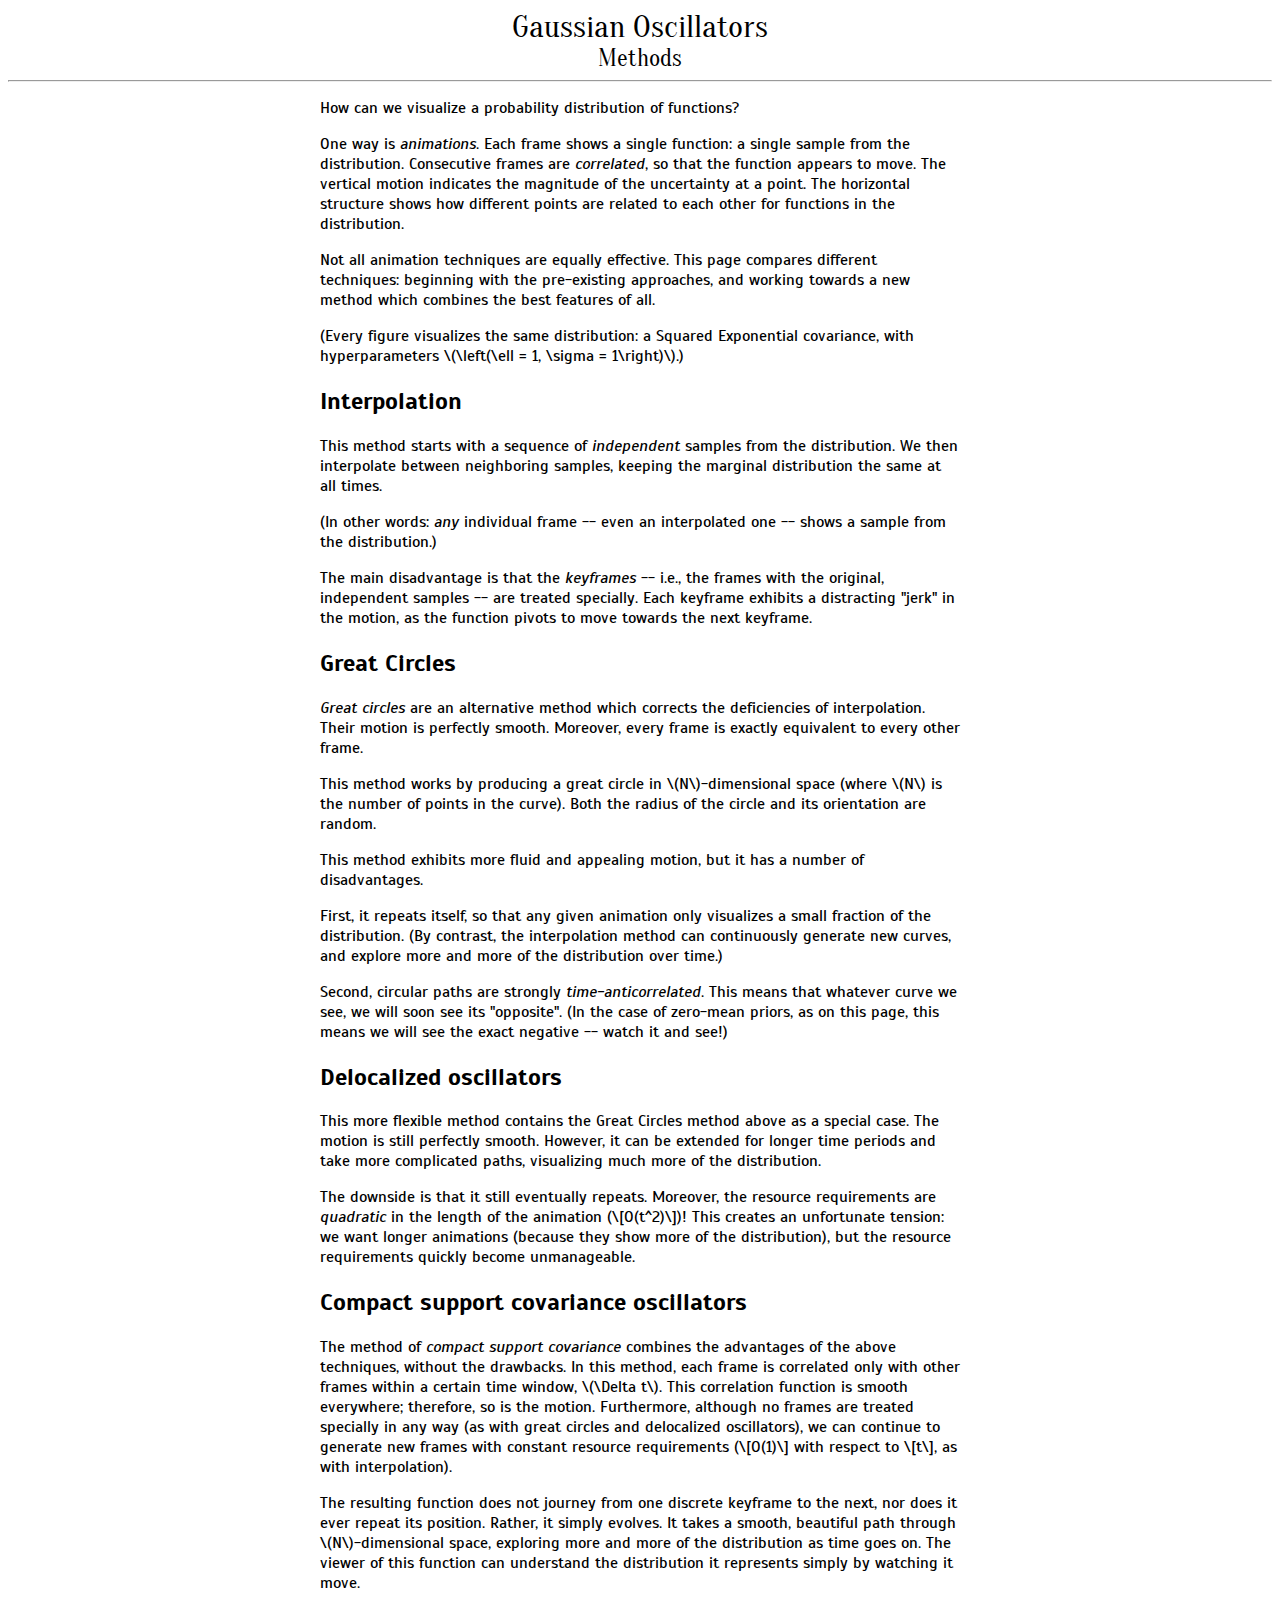
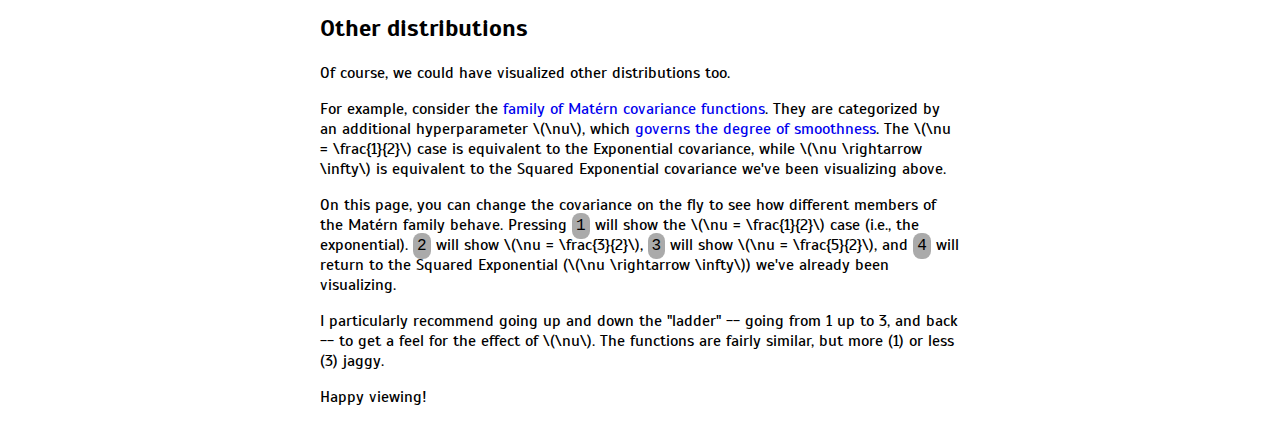
==== methods/index.html @ 72015dc7 "Initial commit" ====
<!DOCTYPE HTML>
<html lang='en'>
<head>
<meta charset='utf-8'>
<link href='/style.css' rel='stylesheet'>
<link href='http://fonts.googleapis.com/css?family=Scada' rel='stylesheet' type='text/css'>
<link href='http://fonts.googleapis.com/css?family=Oranienbaum' rel='stylesheet' type='text/css'>
<script type='text/javascript' src='/assets/js/jstat.js'></script>
<script type='text/javascript' src='/assets/js/linear_algebra.js'></script>
<script type='text/javascript' src='/assets/js/covariance.js'></script>
<script type='text/javascript' src='/assets/js/animation.js'></script>
<script type='text/javascript' src='/assets/js/jquery.js'></script>
<script src='https://cdn.mathjax.org/mathjax/latest/MathJax.js?config=TeX-AMS-MML_HTMLorMML' type='text/javascript'></script>
<!--Load the AJAX API-->
<script src='https://www.google.com/jsapi' type='text/javascript'></script>
<meta content='nanoc 4.8.10' name='generator'>
<title>
Comparing methods for animation
[Gaussian Oscillators]
</title>
</head>
<body>
<div id='title'>
<a title="Main page" href="/">Gaussian Oscillators</a>
<div id='nav'>
<ul>
<li>
<span class="active">Methods</span>
</li>
</ul>
</div>
</div>
<hr>
<div id='main'>
<p>How can we visualize a probability distribution of functions?</p>
<p>One way is <em>animations</em>. Each frame shows a single function: a single sample from the distribution. Consecutive frames are <em>correlated</em>, so that the function appears to move. The vertical motion indicates the magnitude of the uncertainty at a point. The horizontal structure shows how different points are related to each other for functions in the distribution.</p>
<p>Not all animation techniques are equally effective. This page compares different techniques: beginning with the pre-existing approaches, and working towards a new method which combines the best features of all.</p>
<p>(Every figure visualizes the same distribution: a Squared Exponential covariance, with hyperparameters <span class="math inline">\(\left(\ell = 1, \sigma = 1\right)\)</span>.)</p>
<h2 id="interpolation">Interpolation</h2>
<p>This method starts with a sequence of <em>independent</em> samples from the distribution. We then interpolate between neighboring samples, keeping the marginal distribution the same at all times.</p>
<p>(In other words: <em>any</em> individual frame -- even an interpolated one -- shows a sample from the distribution.)</p>
<div id="chart_interp">

</div>
<p>The main disadvantage is that the <em>keyframes</em> -- i.e., the frames with the original, independent samples -- are treated specially. Each keyframe exhibits a distracting &quot;jerk&quot; in the motion, as the function pivots to move towards the next keyframe.</p>
<h2 id="great-circles">Great Circles</h2>
<p><em>Great circles</em> are an alternative method which corrects the deficiencies of interpolation. Their motion is perfectly smooth. Moreover, every frame is exactly equivalent to every other frame.</p>
<p>This method works by producing a great circle in <span class="math inline">\(N\)</span>-dimensional space (where <span class="math inline">\(N\)</span> is the number of points in the curve). Both the radius of the circle and its orientation are random.</p>
<div id="chart_great_circle">

</div>
<p>This method exhibits more fluid and appealing motion, but it has a number of disadvantages.</p>
<p>First, it repeats itself, so that any given animation only visualizes a small fraction of the distribution. (By contrast, the interpolation method can continuously generate new curves, and explore more and more of the distribution over time.)</p>
<p>Second, circular paths are strongly <em>time-anticorrelated</em>. This means that whatever curve we see, we will soon see its &quot;opposite&quot;. (In the case of zero-mean priors, as on this page, this means we will see the exact negative -- watch it and see!)</p>
<h2 id="delocalized-oscillators">Delocalized oscillators</h2>
<p>This more flexible method contains the Great Circles method above as a special case. The motion is still perfectly smooth. However, it can be extended for longer time periods and take more complicated paths, visualizing much more of the distribution.</p>
<div id="chart_loop">

</div>
<p>The downside is that it still eventually repeats. Moreover, the resource requirements are <em>quadratic</em> in the length of the animation (<span class="math display">\[O(t^2)\]</span>)! This creates an unfortunate tension: we want longer animations (because they show more of the distribution), but the resource requirements quickly become unmanageable.</p>
<h2 id="compact-support-covariance-oscillators">Compact support covariance oscillators</h2>
<p>The method of <em>compact support covariance</em> combines the advantages of the above techniques, without the drawbacks. In this method, each frame is correlated only with other frames within a certain time window, <span class="math inline">\(\Delta t\)</span>. This correlation function is smooth everywhere; therefore, so is the motion. Furthermore, although no frames are treated specially in any way (as with great circles and delocalized oscillators), we can continue to generate new frames with constant resource requirements (<span class="math display">\[O(1)\]</span> with respect to <span class="math display">\[t\]</span>, as with interpolation).</p>
<div id="chart_CS">

</div>
<p>The resulting function does not journey from one discrete keyframe to the next, nor does it ever repeat its position. Rather, it simply evolves. It takes a smooth, beautiful path through <span class="math inline">\(N\)</span>-dimensional space, exploring more and more of the distribution as time goes on. The viewer of this function can understand the distribution it represents simply by watching it move.</p>
<h2 id="other-distributions">Other distributions</h2>
<p>Of course, we could have visualized other distributions too.</p>
<p>For example, consider the <a href="https://en.wikipedia.org/wiki/Mat%C3%A9rn_covariance_function">family of Matérn covariance functions</a>. They are categorized by an additional hyperparameter <span class="math inline">\(\nu\)</span>, which <a href="http://ml.dcs.shef.ac.uk/gpip/slides/rasmussen.pdf">governs the degree of smoothness</a>. The <span class="math inline">\(\nu = \frac{1}{2}\)</span> case is equivalent to the Exponential covariance, while <span class="math inline">\(\nu \rightarrow \infty\)</span> is equivalent to the Squared Exponential covariance we've been visualizing above.</p>
<p>On this page, you can change the covariance on the fly to see how different members of the Matérn family behave. Pressing <code>1</code> will show the <span class="math inline">\(\nu = \frac{1}{2}\)</span> case (i.e., the exponential). <code>2</code> will show <span class="math inline">\(\nu = \frac{3}{2}\)</span>, <code>3</code> will show <span class="math inline">\(\nu = \frac{5}{2}\)</span>, and <code>4</code> will return to the Squared Exponential (<span class="math inline">\(\nu \rightarrow \infty\)</span>) we've already been visualizing.</p>
<p>I particularly recommend going up and down the &quot;ladder&quot; -- going from 1 up to 3, and back -- to get a feel for the effect of <span class="math inline">\(\nu\)</span>. The functions are fairly similar, but more (1) or less (3) jaggy.</p>
<p>Happy viewing!</p>
<script type='text/javascript'>
// Load the Visualization API.
google.load('visualization', '1.0', {'packages':['corechart']});
// Set a callback to run when the Google Visualization API is loaded.
var myChart = null;
google.setOnLoadCallback(loaded);

// Global variables I might find useful.
var x = Sequence(0, 8, 51);

function loaded() {
  var k_SE = SquaredExponential(1, 1);

  interpChart = AnimatedChart(
      InterpolatingGenerator(x, jStat(x).multiply(0), k_SE, 10),
      'chart_interp',
      'Interpolation: Skilling (1992); Ehlschlaeger, Shortridge, Goodchild (1997)');
  interpChart.start();

  greatCircleChart = AnimatedChart(
      GreatCircleGenerator(x, jStat(x).multiply(0), k_SE, 20),
      'chart_great_circle',
      'Great circles: Hennig (2013)');
  greatCircleChart.start();

  loopingChart = AnimatedChart(
      DelocalizedGenerator(x, jStat(x).multiply(0), k_SE, 20, 8),
      'chart_loop',
      'Delocalized oscillators: Hogg (2013)');
  loopingChart.start();

  csChart = AnimatedChart(
      CompactSupportCovarianceGenerator(x, jStat(x).multiply(0), k_SE, 20),
      'chart_CS',
      'Compact support covariance: Hogg (2019)');
  csChart.start();
};
</script>
<script type='text/javascript'>
handleKeyPress = function(e) {
  e = e || window.event;
  var k;
  switch (String.fromCharCode(e.keyCode)) {
    case '1':
      k = Exponential(1, 1);
      break;
    case '2':
      k = Matern3v2(1, 1);
      break;
    case '3':
      k = Matern5v2(1, 1);
      break;
    case '4':
      k = SquaredExponential(1, 1);
      break;
    default:
      return;
  }
  interpChart.UpdateCovariance(k);
  greatCircleChart.UpdateCovariance(k);
  loopingChart.UpdateCovariance(k);
  csChart.UpdateCovariance(k);
}

document.addEventListener("keypress", handleKeyPress, false);
</script>

</div>
</body>
</html>
---- style.css ----
body {
  background: #fff;
  font-family: 'Scada', sans-serif;
}

a {
  text-decoration: none;
}

#title {
  font-size: 200%;
  text-align: center;
}

#title, #nav {
  font-family: 'Oranienbaum', serif;
}

#nav {
  font-size: 75%;
}

#nav * {
  margin: 0;
  padding: 0;
}

#nav ul {
  text-align: center;
}

#nav ul li {
  list-style-type: none;
  display: inline;
  margin-left: 1em;
  margin-right: 1em;
}

#title a {
  color: black;
}

#nav a {
  text-decoration: underline;
}

#nav a:hover {
  text-decoration: none;
}

#main {
  display: block;
  margin-left: auto;
  margin-right: auto;
  max-width: 40em;
}

#main #blog-listing, #post aside {
  text-align: center;
}

#main #blog-listing h2, #post h1 {
  text-align: center;
  margin-bottom: 0;
}

#main #blog-listing aside, #post aside {
  margin-top: 0;
}

aside.tldr {
  font-size: 120%;
  font-style: italic;
}

#main #post aside.tldr, aside.posted_at {
  color: #555;
}

#main #post aside.tldr {
  width: 75%;
  margin-left: auto;
  margin-right: auto;
  margin-top: 0.5em;
  margin-bottom: 1.5em;
}

#main table {
  width: 100%;
}
#main table th {
  background: #eee;
}

#source {
  position: absolute;
  top: 0.5em;
  right: 0.5em;
}

.footnotes {
  margin-top: 100%;
}

pre, code, code span, kbd, var {
  font-family: Consolas, Inconsolata, Monaco, monospace;
}
code {
  border-radius: 0.5em;
  background: #aaaaaa;
  padding: 0.25em;
}

/* Highlight pygments with the 'desert' theme:
 * http://igniteflow.com/pygments/themes/ */
pre code {
  display: block;
  width: 100%;
  background: #333333;
  color: #ffffff;
  padding: 0.5em;

  /* Include the padding in the width. */
  -moz-box-sizing: border-box;
  -webkit-box-sizing: border-box;
  box-sizing: border-box;
}
code .hll { background-color: #ffffcc }
code .c, code .co { color: #87ceeb} /* Comment */
code .err { color: #ffffff} /* Error */
code .g { color: #ffffff} /* Generic */
code .k, code .kw { color: #f0e68c} /* Keyword */
code .l { color: #ffa0a0} /* Literal */
code .n { color: #ffffff} /* Name */
code .o { color: #ffffff} /* Operator */
code .x { color: #ffffff} /* Other */
code .p { color: #ffffff} /* Punctuation */
code .cm { color: #87ceeb} /* Comment.Multiline */
code .cp { color: #cd5c5c} /* Comment.Preproc */
code .c1 { color: #87ceeb} /* Comment.Single */
code .cs { color: #87ceeb} /* Comment.Special */
code .gd { color: #0000c0; font-weight: bold; background-color: #008080 } /* Generic.Deleted */
code .ge { color: #c000c0; text-decoration: underline} /* Generic.Emph */
code .gr { color: #c0c0c0; font-weight: bold; background-color: #c00000 } /* Generic.Error */
code .gh { color: #cd5c5c} /* Generic.Heading */
code .gi { color: #ffffff; background-color: #0000c0 } /* Generic.Inserted */
code .go { color: #add8e6; font-weight: bold; background-color: #4d4d4d } /* Generic.Output */
code .gp { color: #ffffff} /* Generic.Prompt */
code .gs { color: #ffffff} /* Generic.Strong */
code .gu { color: #cd5c5c} /* Generic.Subheading */
code .gt { color: #c0c0c0; font-weight: bold; background-color: #c00000 } /* Generic.Traceback */
code .kc { color: #f0e68c} /* Keyword.Constant */
code .kd { color: #f0e68c} /* Keyword.Declaration */
code .kn { color: #f0e68c} /* Keyword.Namespace */
code .kp { color: #f0e68c} /* Keyword.Pseudo */
code .kr { color: #f0e68c} /* Keyword.Reserved */
code .kt { color: #bdb76b} /* Keyword.Type */
code .ld { color: #ffffff} /* Literal.Date */
code .m { color: #ffa0a0} /* Literal.Number */
code .s { color: #ffa0a0} /* Literal.String */
code .na { color: #ffffff} /* Name.Attribute */
code .nb { color: #ffffff} /* Name.Builtin */
code .nc { color: #ffffff} /* Name.Class */
code .no { color: #ffa0a0} /* Name.Constant */
code .nd { color: #ffffff} /* Name.Decorator */
code .ni { color: #ffdead} /* Name.Entity */
code .ne { color: #ffffff} /* Name.Exception */
code .nf { color: #ffffff} /* Name.Function */
code .nl { color: #ffffff} /* Name.Label */
code .nn { color: #ffffff} /* Name.Namespace */
code .nx { color: #ffffff} /* Name.Other */
code .py { color: #ffffff} /* Name.Property */
code .nt { color: #f0e68c} /* Name.Tag */
code .nv { color: #98fb98} /* Name.Variable */
code .ow { color: #ffffff} /* Operator.Word */
code .w { color: #ffffff} /* Text.Whitespace */
code .mf, code .fl { color: #ffa0a0} /* Literal.Number.Float */
code .mh { color: #ffa0a0} /* Literal.Number.Hex */
code .mi, code .dv { color: #ffa0a0} /* Literal.Number.Integer */
code .mo { color: #ffa0a0} /* Literal.Number.Oct */
code .sb { color: #ffa0a0} /* Literal.String.Backtick */
code .sc { color: #ffa0a0} /* Literal.String.Char */
code .sd { color: #ffa0a0} /* Literal.String.Doc */
code .s2 { color: #ffa0a0} /* Literal.String.Double */
code .se { color: #ffa0a0} /* Literal.String.Escape */
code .sh { color: #ffa0a0} /* Literal.String.Heredoc */
code .si { color: #ffa0a0} /* Literal.String.Interpol */
code .sx { color: #ffa0a0} /* Literal.String.Other */
code .sr { color: #ffa0a0} /* Literal.String.Regex */
code .s1 { color: #ffa0a0} /* Literal.String.Single */
code .ss { color: #ffa0a0} /* Literal.String.Symbol */
code .bp { color: #ffa0a0} /* Name.Builtin.Pseudo */
code .vc { color: #98fb98} /* Name.Variable.Class */
code .vg { color: #98fb98} /* Name.Variable.Global */
code .vi { color: #98fb98} /* Name.Variable.Instance */
code .il { color: #ffffff} /* Literal.Number.Integer.Long */
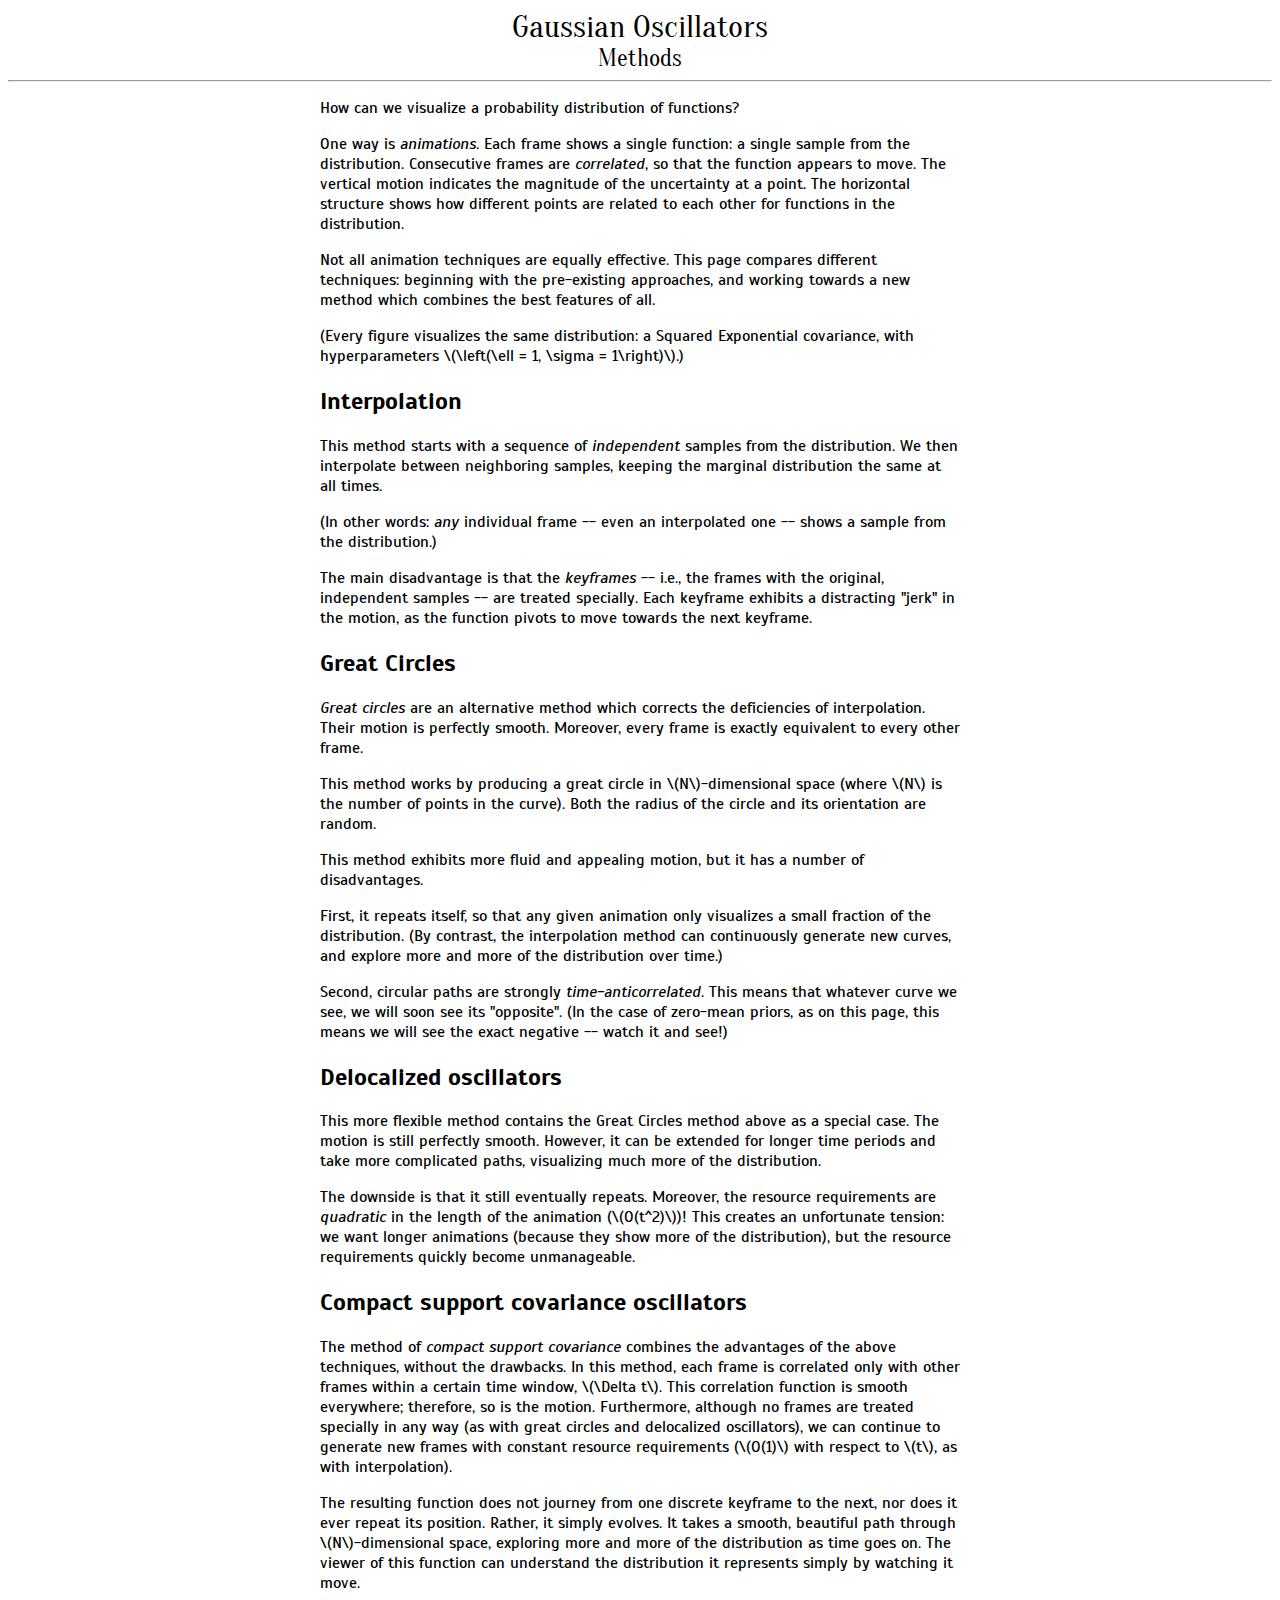
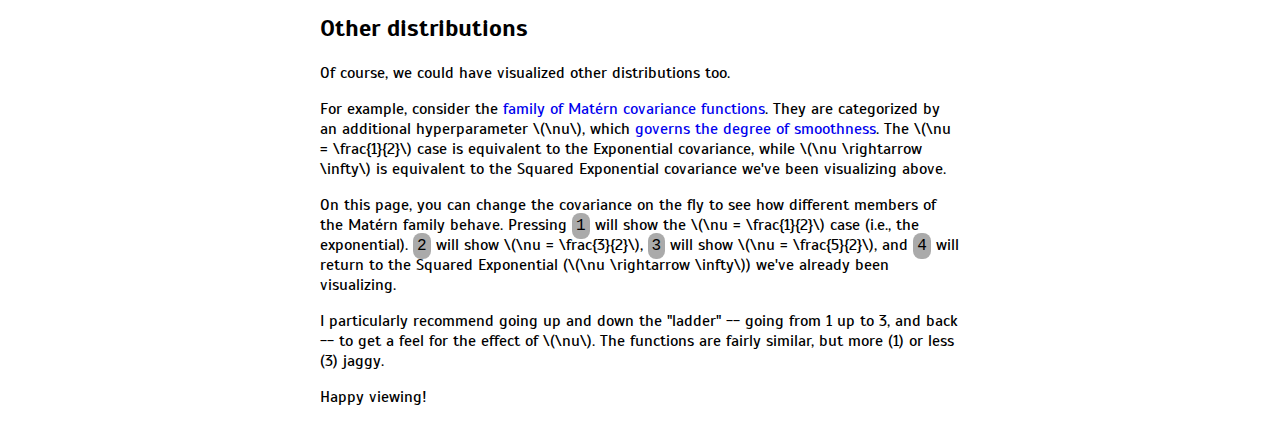
==== commit 24e83d23: "Make math inline" ====
--- a/methods/index.html
+++ b/methods/index.html
@@ -57,9 +57,9 @@
 <div id="chart_loop">
 
 </div>
-<p>The downside is that it still eventually repeats. Moreover, the resource requirements are <em>quadratic</em> in the length of the animation (<span class="math display">\[O(t^2)\]</span>)! This creates an unfortunate tension: we want longer animations (because they show more of the distribution), but the resource requirements quickly become unmanageable.</p>
+<p>The downside is that it still eventually repeats. Moreover, the resource requirements are <em>quadratic</em> in the length of the animation (<span class="math inline">\(O(t^2)\)</span>)! This creates an unfortunate tension: we want longer animations (because they show more of the distribution), but the resource requirements quickly become unmanageable.</p>
 <h2 id="compact-support-covariance-oscillators">Compact support covariance oscillators</h2>
-<p>The method of <em>compact support covariance</em> combines the advantages of the above techniques, without the drawbacks. In this method, each frame is correlated only with other frames within a certain time window, <span class="math inline">\(\Delta t\)</span>. This correlation function is smooth everywhere; therefore, so is the motion. Furthermore, although no frames are treated specially in any way (as with great circles and delocalized oscillators), we can continue to generate new frames with constant resource requirements (<span class="math display">\[O(1)\]</span> with respect to <span class="math display">\[t\]</span>, as with interpolation).</p>
+<p>The method of <em>compact support covariance</em> combines the advantages of the above techniques, without the drawbacks. In this method, each frame is correlated only with other frames within a certain time window, <span class="math inline">\(\Delta t\)</span>. This correlation function is smooth everywhere; therefore, so is the motion. Furthermore, although no frames are treated specially in any way (as with great circles and delocalized oscillators), we can continue to generate new frames with constant resource requirements (<span class="math inline">\(O(1)\)</span> with respect to <span class="math inline">\(t\)</span>, as with interpolation).</p>
 <div id="chart_CS">
 
 </div>
